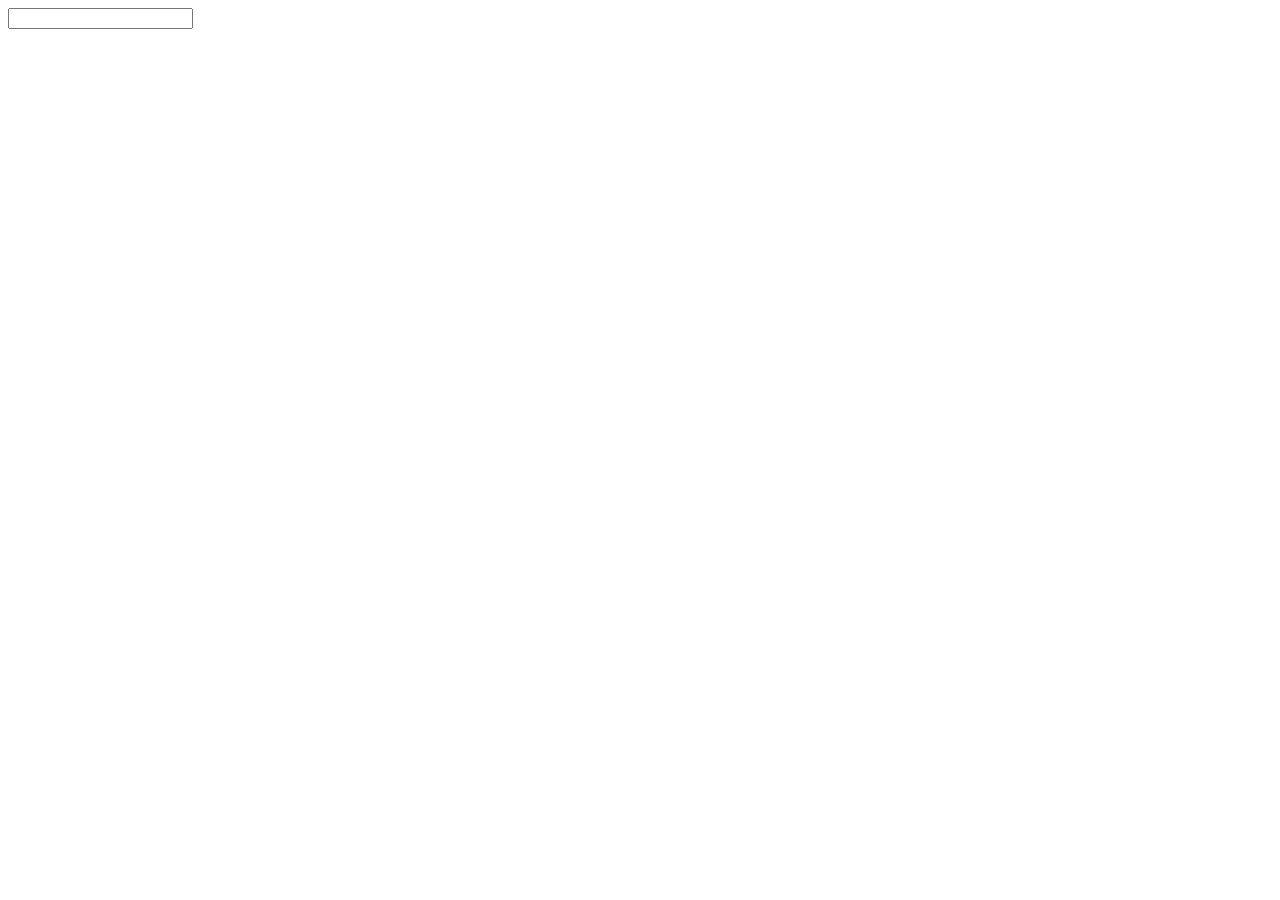
==== index.html @ 5c86d553 "Index.html" ====
<html>
	<head>
		<title>New Div</title>
	</head>
	<body>
		
			<input  type="text" id="myinput" onchange="newdiv();">
			<!-- <input type="button" onclick="newdiv();" value="Click Me!"> -->
		<script type="text/javascript">
		function newdiv(){
			var a=document.createElement('div');
			var element=document.getElementById('myinput');
			a.innerHTML=element.value+"<br >";
			var x=document.getElementById('first');
			x.appendChild(a);
		}
		</script>

		<div id="first"></div>
		
		
	</body>
</html>
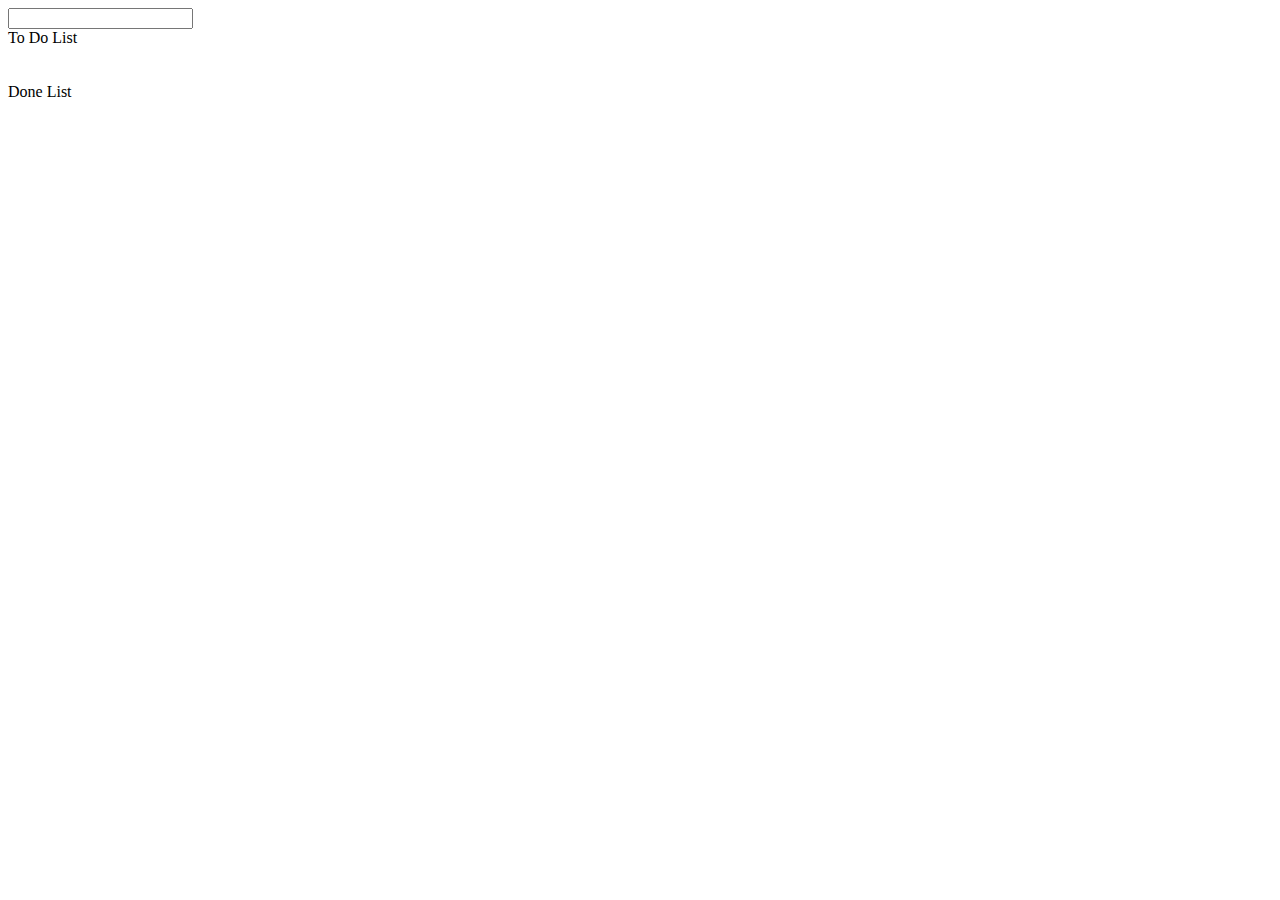
==== commit bb703adc: "df" ====
--- a/index.html
+++ b/index.html
@@ -5,18 +5,43 @@
 	<body>
 		
 			<input  type="text" id="myinput" onchange="newdiv();">
+			
+			<br>To Do List
 			<!-- <input type="button" onclick="newdiv();" value="Click Me!"> -->
 		<script type="text/javascript">
+		var count=0;
+
+		function newfunc(divElement){
+			console.log(divElement);
+			var tempdiv = document.createElement('div');
+			tempdiv.id=divElement.id;
+			tempdiv.innerHTML = divElement.innerHTML;
+			var element=document.getElementById('second');
+			
+			element.appendChild(tempdiv);
+		}
+
 		function newdiv(){
+			count++;
 			var a=document.createElement('div');
 			var element=document.getElementById('myinput');
+			
+			a.onclick = function (){
+				newfunc(this);
+			}
+			
+			a.id=count;
 			a.innerHTML=element.value+"<br >";
 			var x=document.getElementById('first');
 			x.appendChild(a);
 		}
+
+		
 		</script>
 
 		<div id="first"></div>
+		<br><br>
+		Done List<div id = "second"></div>
 		
 		
 	</body>
